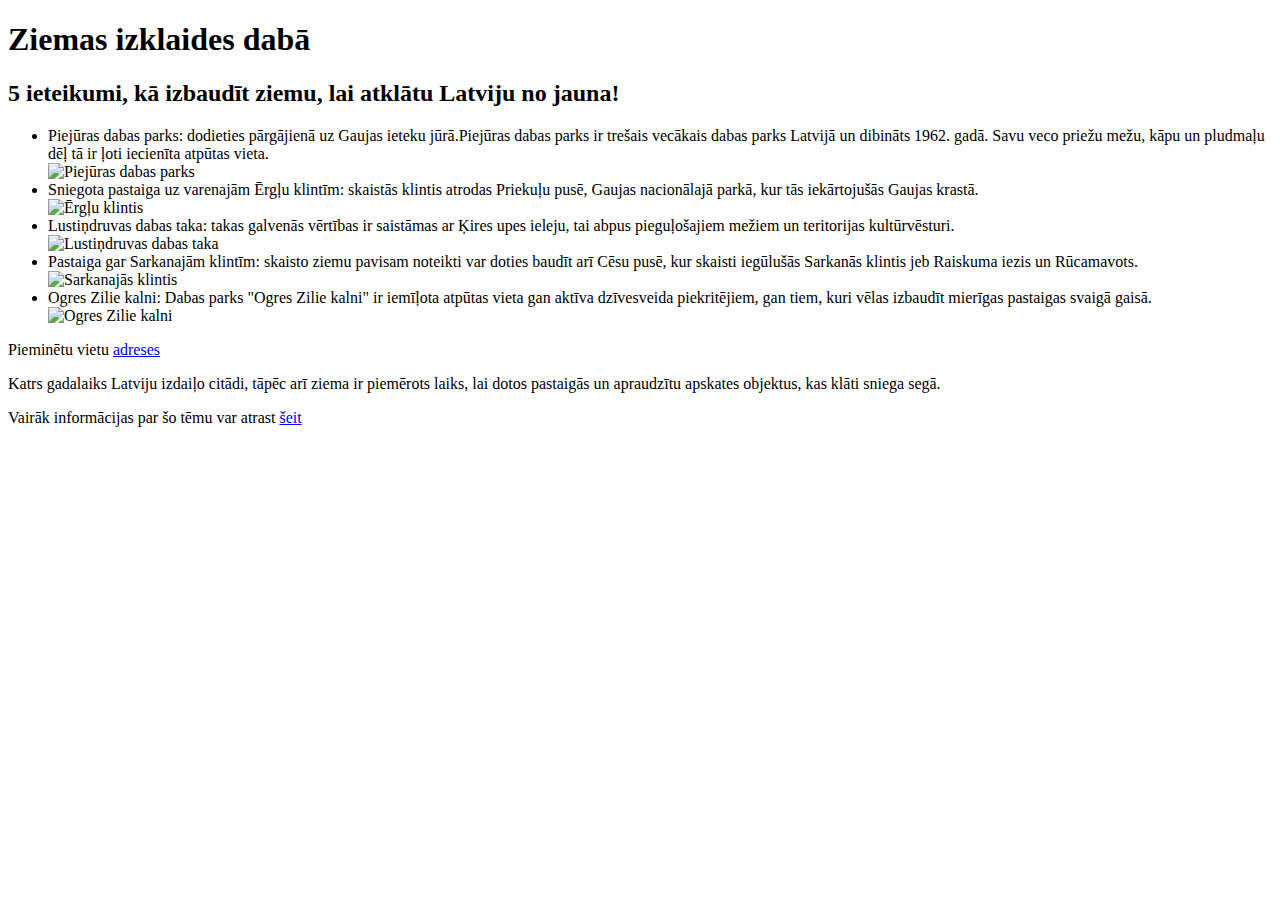
==== TestWeb/public_html/index.html @ 68b4cbfd "Add files via upload" ====
<!DOCTYPE html>
<!--
To change this license header, choose License Headers in Project Properties.
To change this template file, choose Tools | Templates
and open the template in the editor.
-->
<html>
    <head>
        <link rel="stylesheet" href="/Users/annacivcisa/NetBeansProjects/TestWeb/public_html/mansStils.css"/>
        <title>Ziemas izklaides dabā</title>
        <meta charset="UTF-8">
        <meta name="viewport" content="width=device-width, initial-scale=1.0">
    </head>
    <body>
        <div>
            <h1>Ziemas izklaides dabā</h1>
            <h2>5 ieteikumi, kā izbaudīt ziemu, lai atklātu Latviju no jauna!</h2>
            <ul>
                    <li>Piejūras dabas parks: dodieties pārgājienā uz Gaujas 
                        ieteku jūrā.Piejūras dabas parks ir trešais vecākais 
                        dabas parks Latvijā un dibināts 1962. gadā. Savu veco 
                        priežu mežu, kāpu un pludmaļu dēļ tā ir ļoti iecienīta 
                        atpūtas vieta.</li> 
                    <img src="https://www.rigasmezi.lv/lv/atputas_iespejas/piejuras_dabas_parks/Piejuras-dabas-parks/images/text/Piejuras_DP_1.JPG" width="200" height="150" alt="Piejūras dabas parks"/>
                    <li>Sniegota pastaiga uz varenajām Ērgļu klintīm: skaistās 
                        klintis atrodas Priekuļu pusē, Gaujas nacionālajā parkā, 
                        kur tās iekārtojušās Gaujas krastā.</li> 
                    <img src="https://g2.delphi.lv/images/pix/676x385/jAhWj-FcnIA/erglu-klintis-ziema-2019-10-50738465.jpg" width="200" height="150" alt="Ērgļu klintis"/>
                    <li>Lustiņdruvas dabas taka: takas galvenās vērtības ir 
                        saistāmas ar Ķires upes ieleju, tai abpus pieguļošajiem
                        mežiem un teritorijas kultūrvēsturi.</li>
                    <img src="https://g1.delphi.lv/images/pix/676x385/oY72AW8mXD4/lustindruvas-dabas-taka-30-49734817.jpg" width="200" height="150" alt="Lustiņdruvas dabas taka"/>
                    <li>Pastaiga gar Sarkanajām klintīm: skaisto ziemu pavisam 
                        noteikti var doties baudīt arī Cēsu pusē, kur skaisti 
                        iegūlušās Sarkanās klintis jeb Raiskuma iezis
                        un Rūcamavots.</li>
                    <img src="https://g2.delphi.lv/images/pix/676x385/UAeusJyfZKA/raiskuma-sarkanas-klintis-2-50718911.jpg" width="200" height="150" alt="Sarkanajās klintis"/>
                    <li>Ogres Zilie kalni: Dabas parks "Ogres Zilie kalni" ir 
                        iemīļota atpūtas vieta gan aktīva dzīvesveida 
                        piekritējiem, gan tiem, kuri vēlas izbaudīt mierīgas 
                        pastaigas svaigā gaisā.</li>  
                    <img src="https://www.visitogre.lv/data/images/zilie%20kalni%20(2).jpg" width="200" height="150" alt="Ogres Zilie kalni"/>
                </ul>                
            <p>Pieminētu vietu
            <a href="file:///Users/annacivcisa/NetBeansProjects/TestWeb/public_html/adreses.html"
                   >adreses</a></p>
            </p>
            <p>Katrs gadalaiks Latviju izdaiļo citādi, tāpēc arī ziema ir 
                piemērots laiks, lai dotos pastaigās un apraudzītu apskates 
                objektus, kas klāti sniega segā.</p>
            <p>Vairāk informācijas par šo tēmu var atrast 
                <a href="https://www.delfi.lv/turismagids/kolekcijas/ziemu-
                   izbaudot-17-idejas-sniegotam-pastaigam.d?id=50746665"target="_blank"
                   >šeit</a></p>
           
        </div>
    </body>
</html>
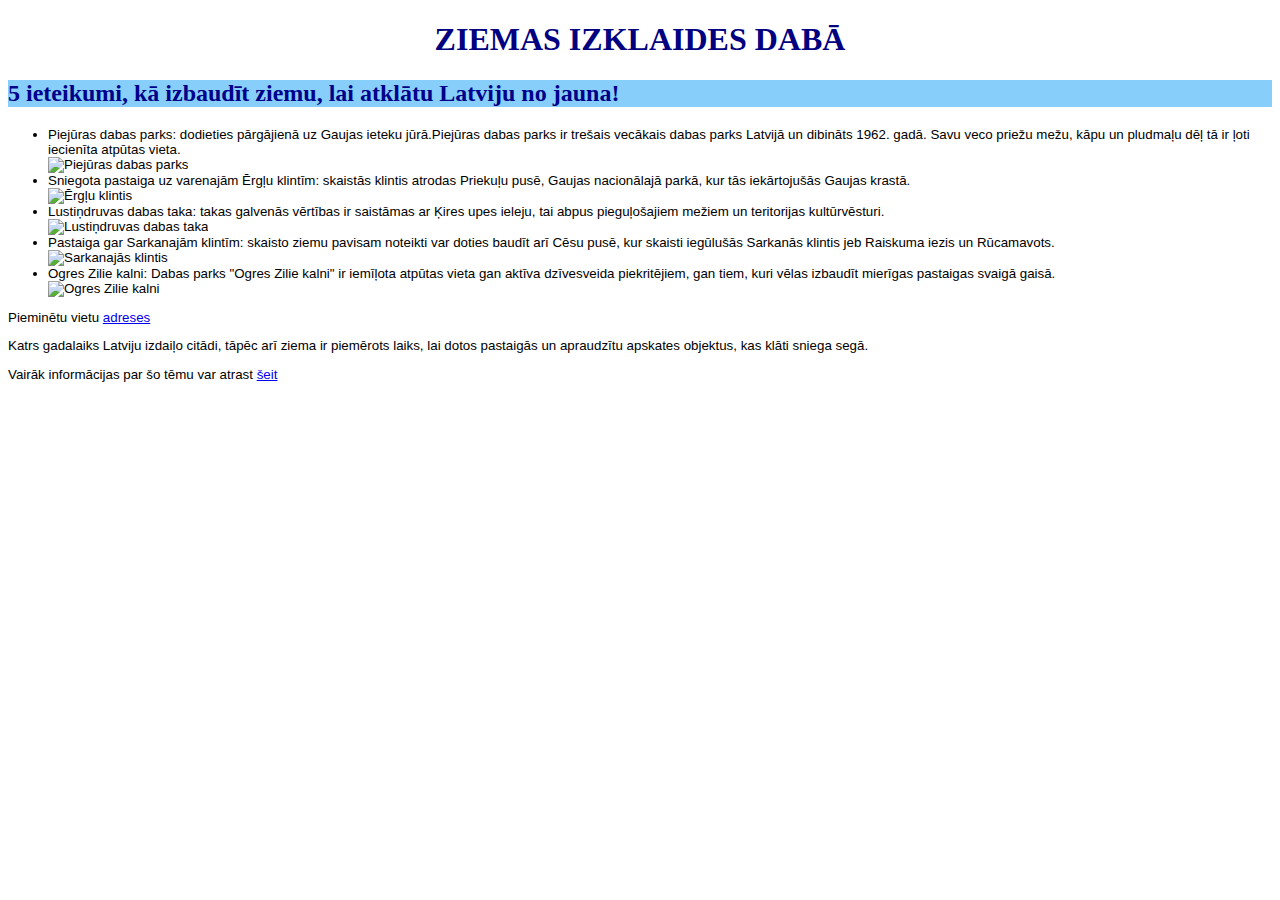
==== commit 11537939: "Update index.html" ====
--- a/TestWeb/public_html/index.html
+++ b/TestWeb/public_html/index.html
@@ -6,7 +6,7 @@
 -->
 <html>
     <head>
-        <link rel="stylesheet" href="/Users/annacivcisa/NetBeansProjects/TestWeb/public_html/mansStils.css"/>
+        <link rel="stylesheet" href="mansStils.css"/>
         <title>Ziemas izklaides dabā</title>
         <meta charset="UTF-8">
         <meta name="viewport" content="width=device-width, initial-scale=1.0">
--- a/TestWeb/public_html/mansStils.css
+++ b/TestWeb/public_html/mansStils.css
@@ -0,0 +1,48 @@
+/*
+To change this license header, choose License Headers in Project Properties.
+To change this template file, choose Tools | Templates
+and open the template in the editor.
+*/
+/* 
+    Created on : 2021. gada 27. febr., 14:46:25
+    Author     : annacivcisa
+*/
+body {
+  background-image: url("https://wallpaperaccess.com/full/649129.jpg")
+    
+}
+H1 {
+  color: #000080;
+  font-size: 200%;
+  font-family: Georgia;
+  text-align: center;
+  text-transform: uppercase
+}
+h2 {
+  background-color: lightskyblue;
+  color: darkblue
+}
+p {
+    font-family: Verdana, Arial, Helvetica, sans-serif; 
+    font-size: 10pt
+   }
+ ul {
+    font-family: Verdana, Arial, Helvetica, sans-serif; 
+    font-size: 10pt
+   }
+{
+  border-collapse: collapse;
+  width: 100%;
+}
+
+th, td {
+  text-align: left;
+  padding: 8px;
+}
+
+
+th {
+  background-color: #4CAF50;
+  color: white;
+}
+
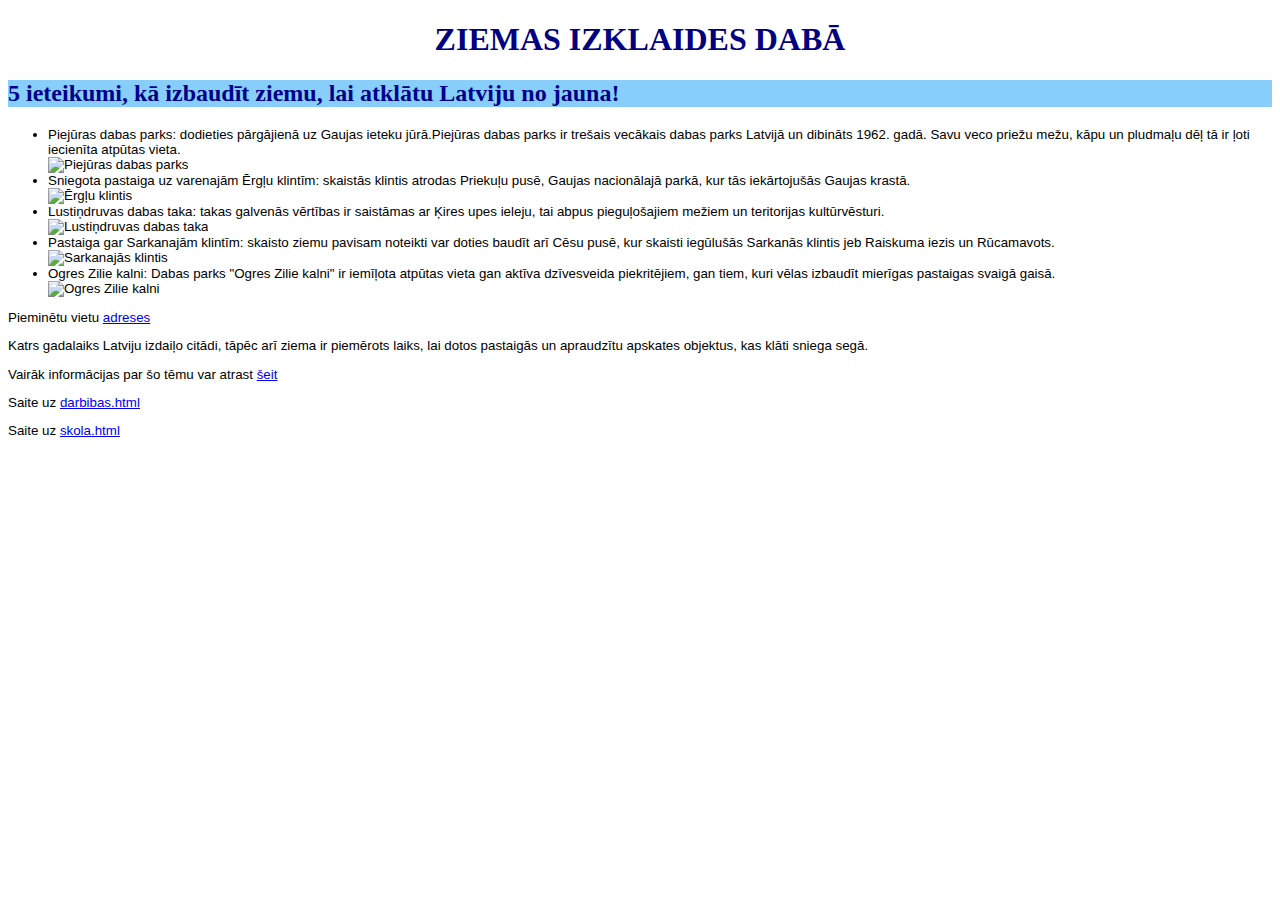
==== commit 625c399c: "commit partial3" ====
--- a/TestWeb/public_html/index.html
+++ b/TestWeb/public_html/index.html
@@ -6,7 +6,7 @@
 -->
 <html>
     <head>
-        <link rel="stylesheet" href="mansStils.css"/>
+        <link rel="stylesheet" href="mansStils.css">
         <title>Ziemas izklaides dabā</title>
         <meta charset="UTF-8">
         <meta name="viewport" content="width=device-width, initial-scale=1.0">
@@ -42,7 +42,7 @@
                     <img src="https://www.visitogre.lv/data/images/zilie%20kalni%20(2).jpg" width="200" height="150" alt="Ogres Zilie kalni"/>
                 </ul>                
             <p>Pieminētu vietu
-            <a href="file:///Users/annacivcisa/NetBeansProjects/TestWeb/public_html/adreses.html"
+            <a href="adreses.html"
                    >adreses</a></p>
             </p>
             <p>Katrs gadalaiks Latviju izdaiļo citādi, tāpēc arī ziema ir 
@@ -52,7 +52,12 @@
                 <a href="https://www.delfi.lv/turismagids/kolekcijas/ziemu-
                    izbaudot-17-idejas-sniegotam-pastaigam.d?id=50746665"target="_blank"
                    >šeit</a></p>
-           
+                   <p>Saite uz
+            <a href="darbibas.html"
+                   >darbibas.html</a></p>
+                   <p>Saite uz
+            <a href="skola.html"
+                   >skola.html</a></p>
         </div>
     </body>
 </html>
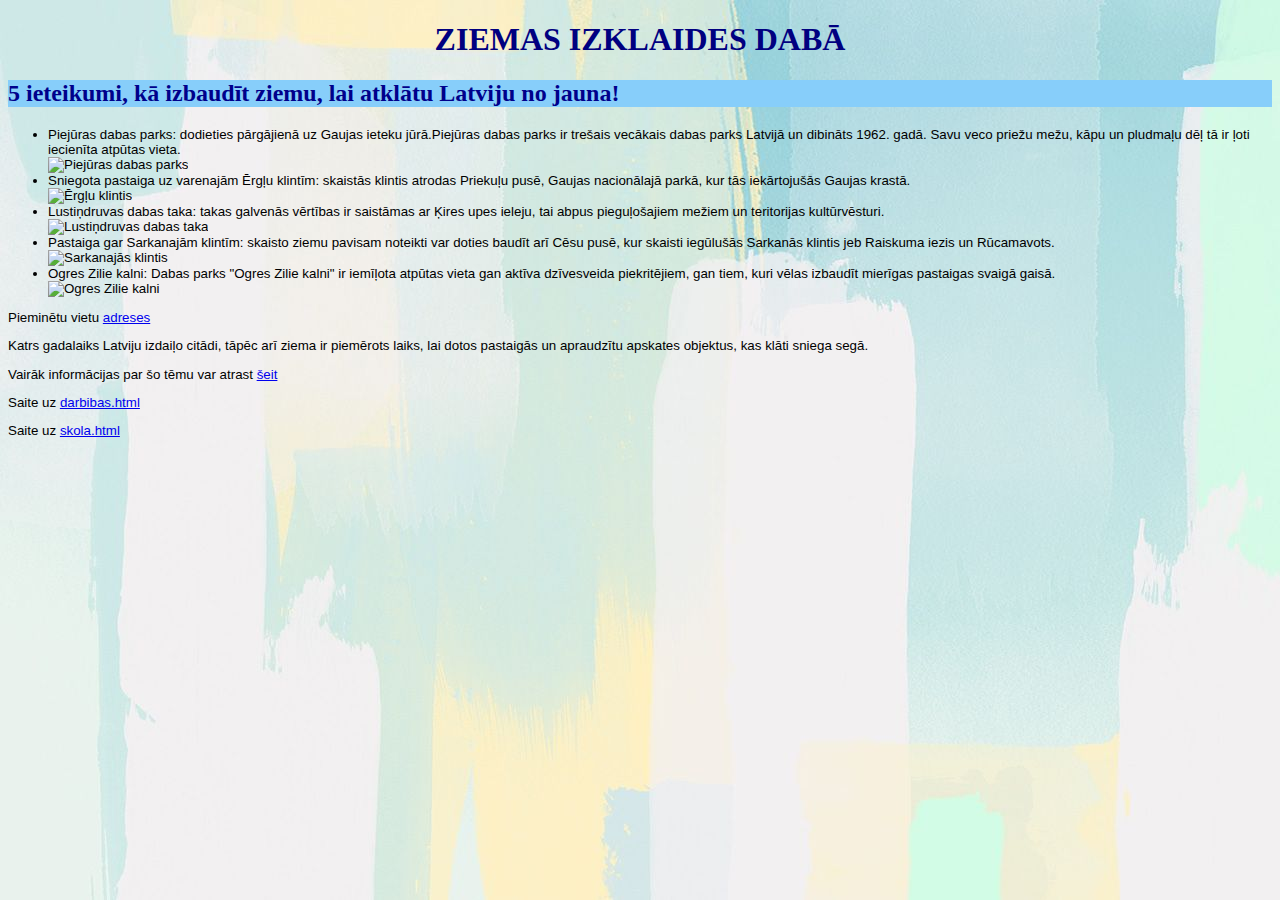
==== commit 46711a43: "commit partial4" ====
--- a/TestWeb/public_html/index.html
+++ b/TestWeb/public_html/index.html
@@ -6,7 +6,7 @@
 -->
 <html>
     <head>
-        <link rel="stylesheet" href="mansStils.css">
+        <link rel="stylesheet" href="css/mansStils.css">
         <title>Ziemas izklaides dabā</title>
         <meta charset="UTF-8">
         <meta name="viewport" content="width=device-width, initial-scale=1.0">
--- a/TestWeb/public_html/css/mansStils.css
+++ b/TestWeb/public_html/css/mansStils.css
@@ -0,0 +1,48 @@
+/*
+To change this license header, choose License Headers in Project Properties.
+To change this template file, choose Tools | Templates
+and open the template in the editor.
+*/
+/* 
+    Created on : 2021. gada 27. febr., 14:46:25
+    Author     : annacivcisa
+*/
+body {
+  background-image: url("../images/css_background.jpg")
+    
+}
+H1 {
+  color: #000080;
+  font-size: 200%;
+  font-family: Georgia;
+  text-align: center;
+  text-transform: uppercase
+}
+h2 {
+  background-color: lightskyblue;
+  color: darkblue
+}
+p {
+    font-family: Verdana, Arial, Helvetica, sans-serif; 
+    font-size: 10pt
+   }
+ ul {
+    font-family: Verdana, Arial, Helvetica, sans-serif; 
+    font-size: 10pt
+   }
+{
+  border-collapse: collapse;
+  width: 100%;
+}
+
+th, td {
+  text-align: left;
+  padding: 8px;
+}
+
+
+th {
+  background-color: #4CAF50;
+  color: white;
+}
+
